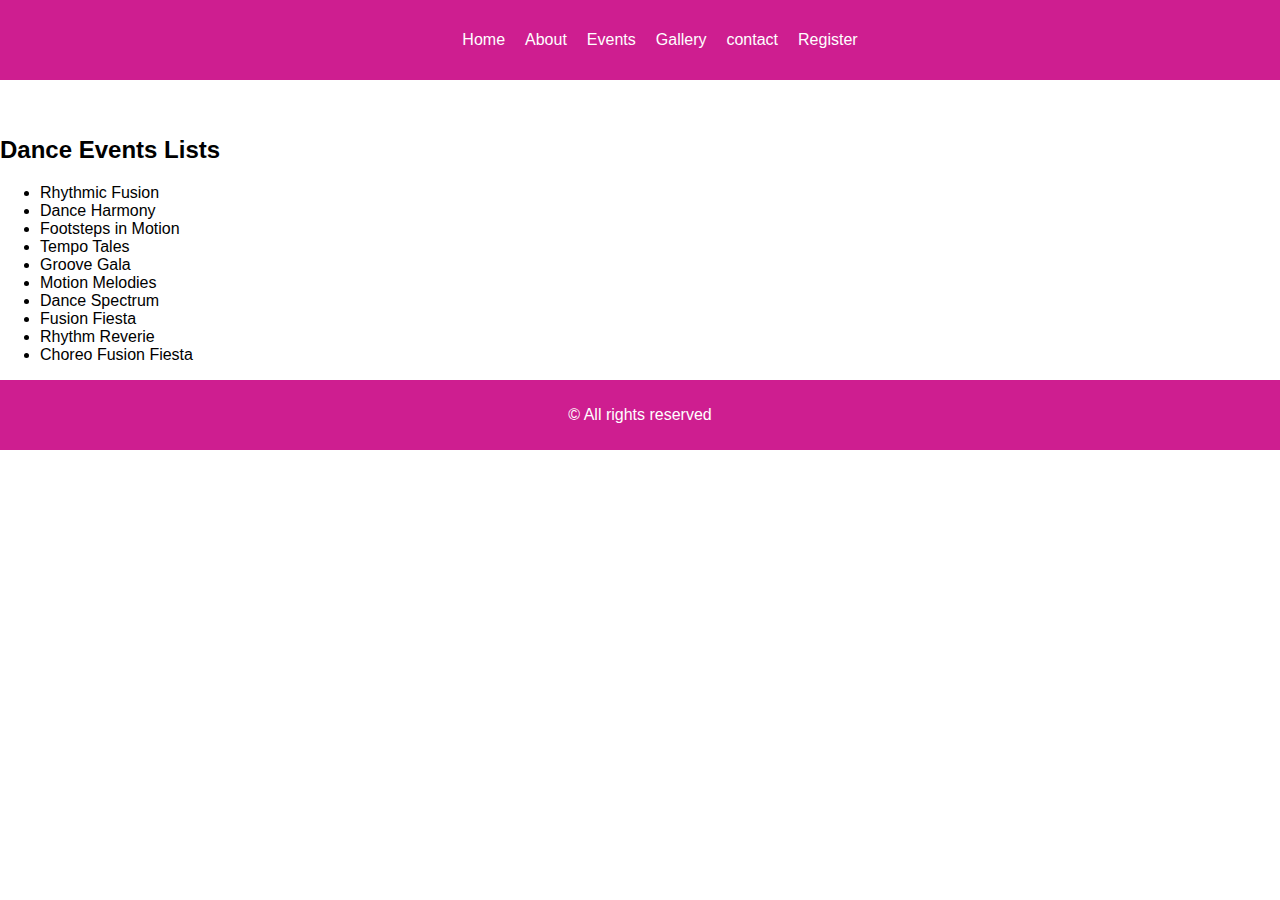
==== events.html @ db4acb16 "msg" ====
<!DOCTYPE html>
<html lang="en">
  <head>
    <meta charset="UTF-8">
    <meta name="viewport" content="width=device-width, initial scale=10">
    <title>Event Management</title>
    <link rel="stylesheet" href="./home.css">
  </head>
  <body>
    <!-- header -->
<header>
    <nav>
      <ul>
        <li><a href="./index.html">Home</a></li>
        <li><a href="./about.html">About</a></li>
        <li><a href="./events.html">Events</a></li>
        <li><a href="./gallery.html">Gallery</a></li>
        <li><a href="./contact.html">contact</a></li>
        <li><a href="./register.html">Register</a></li>
      </ul>
    </nav>
</header><br><br>
     <!-- main section -->
      <main>
        <h2>Dance Events Lists</h2>
        <ul type="cirlce">
          <li>Rhythmic Fusion     </li>
          <li>Dance Harmony       </li>
          <li>Footsteps in Motion </li>
          <li>Tempo Tales         </li>
          <li>Groove Gala         </li>
          <li> Motion Melodies    </li>
          <li>Dance Spectrum      </li>
          <li>Fusion Fiesta       </li>
          <li>Rhythm Reverie      </li>
          <li>Choreo Fusion Fiesta</li>
        </ul>
      </main>
   <!-- footer section -->
          <footer>
           <p>&copy; All rights reserved</p>
          </footer>

      </ul>
    </nav>
</body>
---- home.css ----
body{
    font-family:Arial, Helvetica, sans-serif;
    margin: 0;
    padding: 0;
}
header{
    background-color: rgb(206, 30, 144);
    color: white;
    padding: 10px;
}
nav{
    display: flex;
    justify-content: center;
}
nav ul{
    list-style-type: none;
    display: flex;
    justify-content: center;
    text-align: center;
}
nav li{
    margin: 5px 10px;
}
nav a{
    color: white;
    text-decoration: none;

}
.hero{
    background-image: url(./assests/main.jpg);
    background-size: cover;
    height:80vh;
    display: flex;
    justify-content: center;
    color: black;
    align-items: center;
}
.hero-content{
    text-align: center;
    padding: 20px;
}
.button{
    text-decoration: none;
    color: white;
    display: inline-block;
    background-color: blue;
    padding: 10px 20px;
    border-radius: 10px;
}
.dances{
    background-color:rgb(193, 129, 174);
    padding: 40px 0;
}
.dances h1{
    text-align: center;
    font-size: 10px;
    font-weight: bold;
    margin-bottom: 20px;
}
.dances-lists{
    display: flex;
    justify-content: center;
    flex-wrap: wrap;
}
.dance-list{
    display: flex;
    flex-wrap: wrap;
    justify-content: center;
    width: 300px;
    margin: 20px;
    text-align: center;
}
.dance-item img{
    width: 100px;
    height: 150px;
    border-radius: 50%;
    border-bottom: 20px;
}
footer{
    background-color: rgb(206, 30, 144);
    color: white;
    padding: 10px;
    text-align: center;
    clear: both;
}
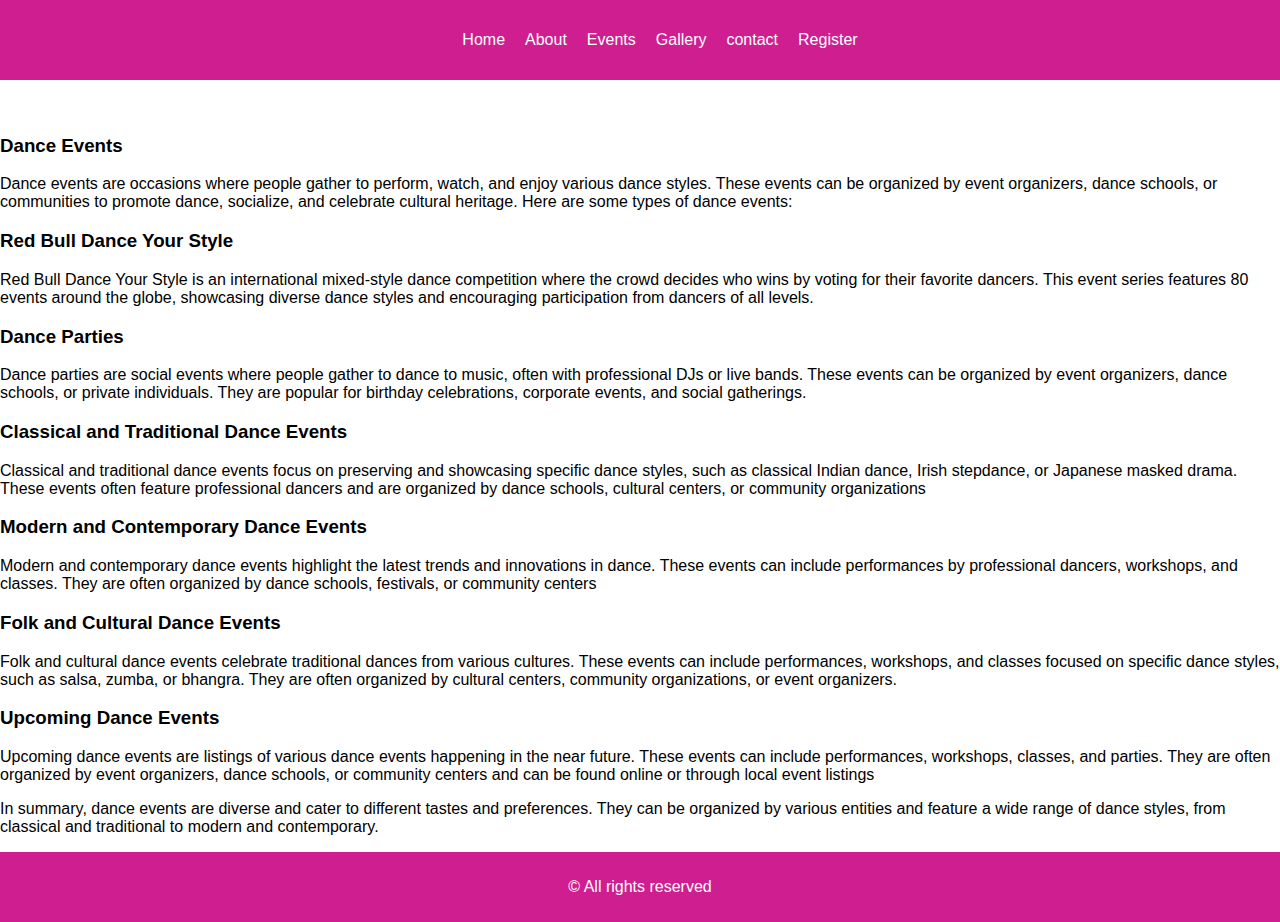
==== commit 4acd246f: "msg" ====
--- a/events.html
+++ b/events.html
@@ -22,19 +22,23 @@
 </header><br><br>
      <!-- main section -->
       <main>
-        <h2>Dance Events Lists</h2>
-        <ul type="cirlce">
-          <li>Rhythmic Fusion     </li>
-          <li>Dance Harmony       </li>
-          <li>Footsteps in Motion </li>
-          <li>Tempo Tales         </li>
-          <li>Groove Gala         </li>
-          <li> Motion Melodies    </li>
-          <li>Dance Spectrum      </li>
-          <li>Fusion Fiesta       </li>
-          <li>Rhythm Reverie      </li>
-          <li>Choreo Fusion Fiesta</li>
-        </ul>
+        <div class="container">
+        <h3>Dance Events</h3>
+        <p>Dance events are occasions where people gather to perform, watch, and enjoy various dance styles. These events can be organized by event organizers, dance schools, or communities to promote dance, socialize, and celebrate cultural heritage. Here are some types of dance events:</p>
+        <h3>Red Bull Dance Your Style</h3>
+        <p>Red Bull Dance Your Style is an international mixed-style dance competition where the crowd decides who wins by voting for their favorite dancers. This event series features 80 events around the globe, showcasing diverse dance styles and encouraging participation from dancers of all levels.</p>
+        <h3>Dance Parties</h3>
+        <p>Dance parties are social events where people gather to dance to music, often with professional DJs or live bands. These events can be organized by event organizers, dance schools, or private individuals. They are popular for birthday celebrations, corporate events, and social gatherings.</p>
+        <h3>Classical and Traditional Dance Events</h3>
+        <p>Classical and traditional dance events focus on preserving and showcasing specific dance styles, such as classical Indian dance, Irish stepdance, or Japanese masked drama. These events often feature professional dancers and are organized by dance schools, cultural centers, or community organizations</p>
+        <h3>Modern and Contemporary Dance Events</h3>
+        <p>Modern and contemporary dance events highlight the latest trends and innovations in dance. These events can include performances by professional dancers, workshops, and classes. They are often organized by dance schools, festivals, or community centers</p>
+        <h3>Folk and Cultural Dance Events</h3>
+        <p>Folk and cultural dance events celebrate traditional dances from various cultures. These events can include performances, workshops, and classes focused on specific dance styles, such as salsa, zumba, or bhangra. They are often organized by cultural centers, community organizations, or event organizers.</p>
+        <h3>Upcoming Dance Events</h3>
+        <p>Upcoming dance events are listings of various dance events happening in the near future. These events can include performances, workshops, classes, and parties. They are often organized by event organizers, dance schools, or community centers and can be found online or through local event listings</p>
+        <p>In summary, dance events are diverse and cater to different tastes and preferences. They can be organized by various entities and feature a wide range of dance styles, from classical and traditional to modern and contemporary.</p>
+      </div>
       </main>
    <!-- footer section -->
           <footer>
